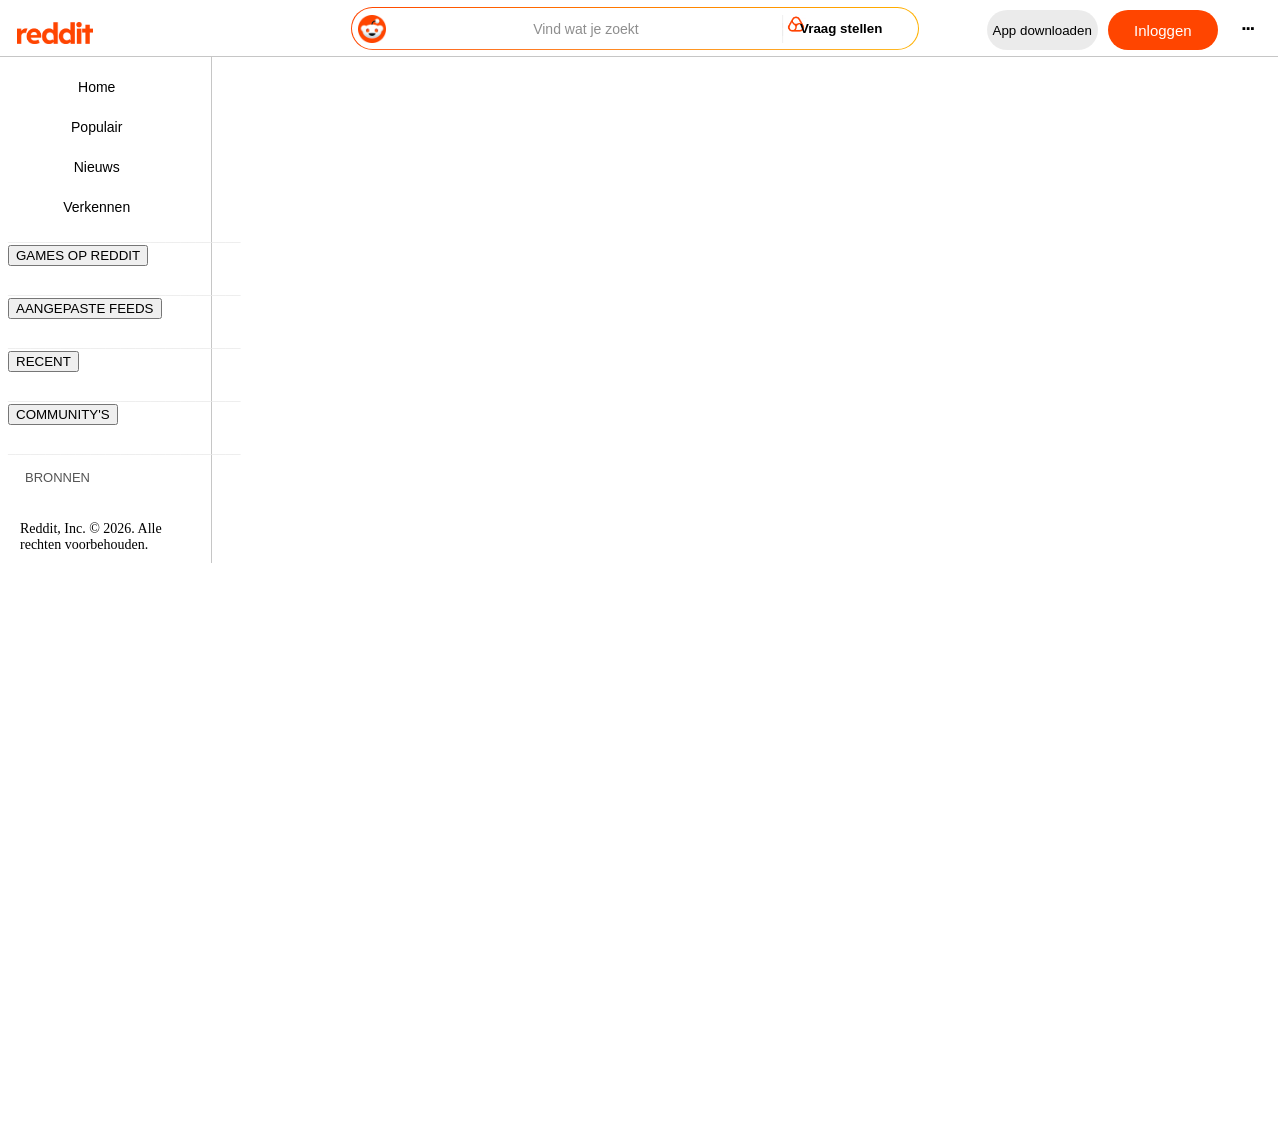
==== mijn eigen reddit.html @ 3aedbc68 "i changed the left bar" ====
<!doctype html>
<html lang="nl">
<meta name="viewport" content="width=device-width, initial-scale=1.0">

<head>
    <title>Reddit: het hart van het internet</title>
    <link rel="stylesheet" href="css/style.reddit.css">
</head>

<body>
    <header id="header">
        <div class="topnav" id="topbar">
            <a href="mijn eigen reddit.html">
                <button>
                    <img id="reddit-logo" src="images/Reddittekst.png" alt="Reddit">
                    <link rel="stylesheet" href="mijn eigen reddit.html">
                </button>
            </a>
            <div id="searchbar">
                <img src="images/reddit-icon.png" id="searchicon">
                <input type="text" placeholder="Vind wat je zoekt" id="searchbarinput">
                <span class="separator" id="separator1">|<br>|<br>|</span>
                <button type="button" id="askBtn">
                    Vraag stellen
                </button>
            </div>
            <div id="rightbuttons">
                <button type="button" id="downloadapp">App downloaden</button>
                <button type="button" id="loginBtn">Inloggen</button>
                <button type="button" id="threepoints">...</button>
            </div>
        </div>
    </header>
    <div id="leftbar">
        <button type="button" id="homebtn">Home</button>
        <button type="button" id="popularBtn">Populair</button>
        <button type="button" id="NewsBtn">Nieuws</button>
        <button type="button" id="exploreBtn">Verkennen</button>
        <span class="separator" id="separator2">_______________________________</span>
        <button id="gamesonreddit">GAMES OP REDDIT</button>
        <p id="p1" class="hideP1">boe</p>
        <span class="separator" id="separator2">_______________________________</span>
        <button id="customfeeds">AANGEPASTE FEEDS</button>
        <p id="p2" class="hideP2">boe</p>
        <span class="separator" id="separator2">_______________________________</span>
        <button id="recent">RECENT</button>
        <p id="p3" class="hideP3">boe</p>
        <span class="separator" id="separator2">_______________________________</span>
        <button id="communitys">COMMUNITY'S</button>
        <p id="p4" class="hideP4">boe</p>
        <span class="separator" id="separator2">_______________________________</span>
        <button id="sources">BRONNEN</button>
        <p id="p5" class="hideP5">
            <button type="button" id="aboutBtn">Over Reddit</button>
            <button type="button" id="advertizebtn">Adverteren</button>
            <button type="button" id="developmentbtn">ontwikkelaarsplatform</button>
            <button type="button" id="redditprobtn">Reddit Pro<p id="Beta">BETA</p></button>
            <button type="button" id="helpbtn">Hulp</button>
            <button type="button" id="blogbtn">Blog</button>
            <button type="button" id="careersbtn">Vacatures</button>
            <button type="button" id="pressbtn">Pers</button>
            <span class="separator" id="separator2">_______________________________</span>
            <button type="button" id="bestofredditbtn1">Het beste van Reddit</button>
            <button type="button" id="bestofredditbtn2">Het beste van Reddit in het portugees</button>
            <button type="button" id="bestofredditbtn3">Het beste van Reddit in het duits</button>
            <span class="separator" id="separator2">_______________________________</span>
            <button type="button" id="rulesbtn">Regels van Reddit</button>
            <button type="button" id="privacypolicybtn">privacybeleid</button>
            <button type="button" id="termsbtn">Gebruikersovereenkomst</button>
            <button type="button" id="accessibilitybtn">Toegankelijkheid</button>
        </p>
        
    </div>
    <div id="copyrightbox">
        <a id="copyrighttxt" href="reddit homepage.html">Reddit, Inc. &copy; 2026. Alle rechten voorbehouden.</a>
    </div>
    <script src="javascript/javascript.js"></script>
</body>

</html>
---- css/style.reddit.css ----
body {
    background-color: rgb(255, 255, 255);
    display: flex;
    flex-wrap: wrap;
    flex-direction: column;
    width: 99%;
}

/* top navigation bar */
#header {
    padding-bottom: 4px;
    width: 101%;
    margin-left: -10px;
    border-bottom: 1px solid #C6C6C6;
}

#topbar {
    display: flex;
    flex-direction: row;
    justify-content: center;
    align-items: center;
    position: relative;
    height: 44px;
    width: 100%;
}

#searchbar {
    display: flex;
    flex-direction: row;
    ;
    position: absolute;
    padding-left: 6px;
    padding-top: 1px;
    margin-top: -4px;
    border: 1px solid transparent;
    border-radius: 50px;
    text-align: center;
    align-items: center;
    width: 560px;
    height: 40px;
    margin-left: -0.5%;
    background-image:
        linear-gradient(to right, white, white),
        linear-gradient(to right, #FF4500, #ffb300);
    background-repeat: no-repeat, no-repeat;
    background-position: 0 0, -1px -1px;
    background-size: 100% 98%, 102% 102%;
    background-origin: border-box;
    background-clip: padding-box, border-box;
    outline: none;
}

#searchbar:hover {
    background-image:
        linear-gradient(to right, rgb(248, 248, 248), rgb(248, 248, 248)),
        linear-gradient(to right, #FF4500, #ffb300);
    background-repeat: no-repeat, no-repeat;
    background-position: 0 0, -1px -1px;
    background-size: 100% 98%, 102% 102%;
    background-origin: border-box;
    background-clip: padding-box, border-box;
}

#searchbarinput {
    border: none;
    background: transparent;
    padding: 5px 10px;
    font-size: 14px;
    width: 375.5px;
    text-align: center;
    cursor: text;
    color: #8e8e8e;

}

#searchbarinput:focus {
    outline: none;
    text-align: left;
}

#searchbarinput::placeholder {
    padding-left: 5px;
    color: #8e8e8e;
}

#askBtn {
    display: flex;
    flex-direction: row;
    margin-left: 2px;
    padding: 6px 12px;
    border: none;
    width: 110px;
    height: 30px;
    border-radius: 999px;
    background-color: rgba(0, 0, 0, 0.08);
    color: #000;
    font-weight: 600;
    align-items: center;
    justify-content: center;
    justify-items: center;
    cursor: pointer;
    background-color: transparent;
    background-repeat: no-repeat;
    background-position: start;
    background-size: 20px auto;
    background-image: url('../images/askquestionbutton1.png');
}

#askBtn:hover {
    background-color: rgba(0, 0, 0, 0.08);
    background-image: url('../images/askquestionbutton3.png');
    background-size: 19px auto;
}

#rightbuttons {
    display: flex;
    flex-direction: row;
    position: absolute;
    right: 0;
    gap: 10px;
    margin-right: 10px;
}

#downloadapp {
    display: flex;
    flex-direction: row;
    border: none;
    align-items: center;
    border-radius: 999px;
    background-color: rgba(0, 0, 0, 0.08);
}

#downloadapp:hover {
    background-color: rgba(0, 0, 0, 0.16);
}

#loginBtn {
    display: flex;
    flex-direction: row;
    padding: 6px 12px;
    border: none;
    width: 110px;
    height: 40px;
    border-radius: 999px;
    background-color: #FF4500;
    color: #ffffff;
    font-size: 15px;
    font-weight: 500;
    justify-self: end;
    align-items: center;
    justify-content: center;
    justify-items: center;
    cursor: pointer;
}

#loginBtn:hover {
    background-color: #db3a00;
}

#threepoints {
    display: flex;
    flex-direction: row;
    padding: 6px 12px;
    border: none;
    width: 40px;
    height: 40px;
    border-radius: 999px;
    color: #000000;
    font-size: 15px;
    font-weight: 1000;
    justify-self: end;
    align-items: top;
    justify-content: center;
    justify-items: center;
    cursor: pointer;
    background-color: transparent;
}

#threepoints:hover {
    background-color: rgba(0, 0, 0, 0.16);
}

/* left sidebar */
#leftbar {
    border-right: 1px solid #C6C6C6;
    width: 14%;
    height: 100%;
    left: 0;
    padding-right: 2%;
}

#homebtn {
    display: flex;
    flex-direction: row;
    padding: 6px 12px;
    border: none;
    margin-top: 10px;
    width: 100%;
    height: 40px;
    border-radius: 9px;
    background-color: transparent;
    color: #000000;
    font-size: 14px;
    font-weight: 400;
    justify-self: end;
    align-items: center;
    justify-content: center;
    justify-items: center;
    cursor: pointer;
}

#homebtn:hover {
    background-color: rgba(0, 0, 0, 0.08);
}

#popularBtn {
    display: flex;
    flex-direction: row;
    padding: 6px 12px;
    border: none;
    width: 100%;
    height: 40px;
    border-radius: 9px;
    background-color: transparent;
    color: #000000;
    font-size: 14px;
    font-weight: 400;
    justify-self: end;
    align-items: center;
    justify-content: center;
    justify-items: center;
    cursor: pointer;
}

#popularBtn:hover {
    background-color: rgba(0, 0, 0, 0.08);
}

#NewsBtn {
    display: flex;
    flex-direction: row;
    padding: 6px 12px;
    border: none;
    width: 100%;
    height: 40px;
    border-radius: 9px;
    background-color: transparent;
    color: #000000;
    font-size: 14px;
    font-weight: 400;
    justify-self: end;
    align-items: center;
    justify-content: center;
    justify-items: center;
    cursor: pointer;
}

#NewsBtn:hover {
    background-color: rgba(0, 0, 0, 0.08);
}

#exploreBtn {
    display: flex;
    flex-direction: row;
    padding: 6px 12px;
    border: none;
    width: 100%;
    height: 40px;
    border-radius: 9px;
    background-color: transparent;
    color: #000000;
    font-size: 14px;
    font-weight: 400;
    justify-self: end;
    align-items: center;
    justify-content: center;
    justify-items: center;
    cursor: pointer;
}

#exploreBtn:hover {
    background-color: rgba(0, 0, 0, 0.08);
}

#sources {
    display: flex;
    flex-direction: row;
    padding: 6px 12px;
    margin-left: 5px;
    border: none;
    width: 100%;
    height: 40px;
    border-radius: 9px;
    background-color: transparent;
    color: #555555;
    font-size: 13px;
    font-weight: 200;
    justify-self: end;
    align-items: center;
    cursor: pointer;
}

#sources:hover {
    background-color: rgba(0, 0, 0, 0.08);
}

#p1 {
    margin-top: 0px;
    font-size: 14px;
    line-height: 1.5;
    color: #8e8e8e;
}

.hideP1 {
    visibility: hidden;
    height: 0;
}

#p2 {
    margin-top: 0px;
    font-size: 14px;
    line-height: 1.5;
    color: #8e8e8e;
}

.hideP2 {
    visibility: hidden;
    height: 0;
}

#p3 {
    margin-top: 0px;
    font-size: 14px;
    line-height: 1.5;
    color: #8e8e8e;
}

.hideP3 {
    visibility: hidden;
    height: 0;
}

#p4 {
    margin-top: 0px;
    font-size: 14px;
    line-height: 1.5;
    color: #8e8e8e;
}

.hideP4 {
    visibility: hidden;
    height: 0;
}

#p5 {
    margin-top: 0px;
    font-size: 14px;
    line-height: 1.5;
    color: #8e8e8e;
}

.hideP5 {
    visibility: hidden;
    height: 0;
}

#aboutBtn {
    display: flex;
    flex-direction: row;
    padding: 6px 12px;
    border: none;
    width: 100%;
    height: 40px;
    border-radius: 9px;
    background-color: transparent;
    color: #000000;
    font-size: 14px;
    font-weight: 400;
    justify-self: end;
    align-items: center;
    justify-content: center;
    justify-items: center;
    cursor: pointer;
}

#aboutBtn:hover {
    background-color: rgba(0, 0, 0, 0.08);
}

#advertizebtn {
    display: flex;
    flex-direction: row;
    padding: 6px 12px;
    border: none;
    width: 100%;
    height: 40px;
    border-radius: 9px;
    background-color: transparent;
    color: #000000;
    font-size: 14px;
    font-weight: 400;
    justify-self: end;
    align-items: center;
    justify-content: center;
    justify-items: center;
    cursor: pointer;
}

#advertizebtn:hover {
    background-color: rgba(0, 0, 0, 0.08);
}

#developmentbtn {
    display: flex;
    flex-direction: row;
    padding: 6px 12px;
    border: none;
    width: 100%;
    height: 40px;
    border-radius: 9px;
    background-color: transparent;
    color: #000000;
    font-size: 14px;
    font-weight: 400;
    justify-self: end;
    align-items: center;
    justify-content: center;
    justify-items: center;
    cursor: pointer;
}

#developmentbtn:hover {
    background-color: rgba(0, 0, 0, 0.08);
}

#redditprobtn {
    display: flex;
    flex-direction: row;
    padding: 6px 12px;
    margin-right: 7px;
    border: none;
    width: 100%;
    height: 40px;
    border-radius: 9px;
    background-color: transparent;
    font-size: 14px;
    font-weight: 400;
    justify-self: end;
    align-items: center;
    justify-content: center;
    justify-items: center;
    cursor: pointer;
}

#redditprobtn:hover {
    background-color: rgba(0, 0, 0, 0.08);
}

#helpbtn {
    display: flex;
    flex-direction: row;
    padding: 6px 12px;
    border: none;
    width: 100%;
    height: 40px;
    border-radius: 9px;
    background-color: transparent;
    color: #000000;
    font-size: 14px;
    font-weight: 400;
    justify-self: end;
    align-items: center;
    justify-content: center;
    justify-items: center;
    cursor: pointer;
}

#helpbtn:hover {
    background-color: rgba(0, 0, 0, 0.08);
}

#blogbtn {
    display: flex;
    flex-direction: row;
    padding: 6px 12px;
    border: none;
    width: 100%;
    height: 40px;
    border-radius: 9px;
    background-color: transparent;
    color: #000000;
    font-size: 14px;
    font-weight: 400;
    justify-self: end;
    align-items: center;
    justify-content: center;
    justify-items: center;
    cursor: pointer;
}

#blogbtn:hover {
    background-color: rgba(0, 0, 0, 0.08);
}

#careersbtn {
    display: flex;
    flex-direction: row;
    padding: 6px 12px;
    border: none;
    width: 100%;
    height: 40px;
    border-radius: 9px;
    background-color: transparent;
    color: #000000;
    font-size: 14px;
    font-weight: 400;
    justify-self: end;
    align-items: center;
    justify-content: center;
    justify-items: center;
    cursor: pointer;
}

#careersbtn:hover {
    background-color: rgba(0, 0, 0, 0.08);
}

#pressbtn {
    display: flex;
    flex-direction: row;
    padding: 6px 12px;
    border: none;
    width: 100%;
    height: 40px;
    border-radius: 9px;
    background-color: transparent;
    color: #000000;
    font-size: 14px;
    font-weight: 400;
    justify-self: end;
    align-items: center;
    justify-content: center;
    justify-items: center;
    cursor: pointer;
}

#pressbtn:hover {
    background-color: rgba(0, 0, 0, 0.08);
}

#bestofredditbtn1 {
    display: flex;
    flex-direction: row;
    padding: 6px 12px;
    border: none;
    width: 100%;
    height: 40px;
    border-radius: 9px;
    background-color: transparent;
    color: #000000;
    font-size: 14px;
    font-weight: 400;
    justify-self: end;
    align-items: center;
    justify-content: center;
    justify-items: center;
    cursor: pointer;
}

#bestofredditbtn1:hover {
    background-color: rgba(0, 0, 0, 0.08);
}

#bestofredditbtn2 {
    display: flex;
    flex-direction: row;
    padding: 6px 12px;
    border: none;
    width: 100%;
    height: 40px;
    border-radius: 9px;
    background-color: transparent;
    color: #000000;
    font-size: 14px;
    font-weight: 400;
    justify-self: end;
    align-items: center;
    justify-content: center;
    justify-items: center;
    cursor: pointer;
}

#bestofredditbtn2:hover {
    background-color: rgba(0, 0, 0, 0.08);
}

#bestofredditbtn3 {
    display: flex;
    flex-direction: row;
    padding: 6px 12px;
    border: none;
    width: 100%;
    height: 40px;
    border-radius: 9px;
    background-color: transparent;
    color: #000000;
    font-size: 14px;
    font-weight: 400;
    justify-self: end;
    align-items: center;
    justify-content: center;
    justify-items: center;
    cursor: pointer;
}

#bestofredditbtn3:hover {
    background-color: rgba(0, 0, 0, 0.08);
}

#rulesbtn {
    display: flex;
    flex-direction: row;
    padding: 6px 12px;
    border: none;
    width: 100%;
    height: 40px;
    border-radius: 9px;
    background-color: transparent;
    color: #000000;
    font-size: 14px;
    font-weight: 400;
    justify-self: end;
    align-items: center;
    justify-content: center;
    justify-items: center;
    cursor: pointer;
}

#rulesbtn:hover {
    background-color: rgba(0, 0, 0, 0.08);
}

#privacypolicybtn {
    display: flex;
    flex-direction: row;
    padding: 6px 12px;
    border: none;
    width: 100%;
    height: 40px;
    border-radius: 9px;
    background-color: transparent;
    color: #000000;
    font-size: 14px;
    font-weight: 400;
    justify-self: end;
    align-items: center;
    justify-content: center;
    justify-items: center;
    cursor: pointer;
}

#privacypolicybtn:hover {
    background-color: rgba(0, 0, 0, 0, 0.08);
}

#termsbtn {
    display: flex;
    flex-direction: row;
    padding: 6px 12px;
    border: none;
    width: 100%;
    height: 40px;
    border-radius: 9px;
    background-color: transparent;
    color: #000000;
    font-size: 14px;
    font-weight: 400;
    justify-self: end;
    align-items: center;
    justify-content: center;
    justify-items: center;
    cursor: pointer;
}

#termsbtn:hover {
    background-color: rgba(0, 0, 0, 0.08);
}

#accessibilitybtn {
    display: flex;
    flex-direction: row;
    padding: 6px 12px;
    border: none;
    width: 100%;
    height: 40px;
    border-radius: 9px;
    background-color: transparent;
    color: #000000;
    font-size: 14px;
    font-weight: 400;
    justify-self: end;
    align-items: center;
    justify-content: center;
    justify-items: center;
    cursor: pointer;
}

#accessibilitybtn:hover {
    background-color: rgba(0, 0, 0, 0.08);
}

/* copyright box */
#copyrightbox {
    display: flex;
    flex-direction: row;
    justify-content: center;
    align-items: center;
    width: 14%;
    left: 0;
    padding-right: 2%;
    border-right: 1px solid #C6C6C6;
}

#copyrighttxt {
    display: flex;
    flex-direction: row;
    padding: 6px 12px;
    border: none;
    width: 100%;
    height: 40px;
    border-radius: 9px;
    background-color: transparent;
    color: #000000;
    font-size: 14px;
    font-weight: 400;
    justify-self: end;
    align-items: center;
    justify-content: center;
    justify-items: center;
    cursor: pointer;
    text-decoration: none;
}

#copyrighttxt:hover {
    text-decoration: underline;
}

/* extra */

#separator1 {
    font-size: 15px;
    line-height: 0.5;
    margin-bottom: 0px;
    font-weight: 100;
    color: #e9e9e9;
}

#separator2 {
    font-size: 15px;
    line-height: 0.5;
    margin-bottom: 0px;
    font-weight: 100;
    color: #e9e9e9;
}

#beta {
    color: #FF4500;
}

/* images */

#searchicon {
    height: 28px;
}

#reddit-logo {
    position: absolute;
    left: 19px;
    margin-top: -13px;
    width: 76px;
    font-weight: bold;
    color: rgb(0, 0, 0);
    cursor: pointer;
}

#wierdpng {
    height: 17px;
    margin-right: 5px;
    margin-left: -10px;
}
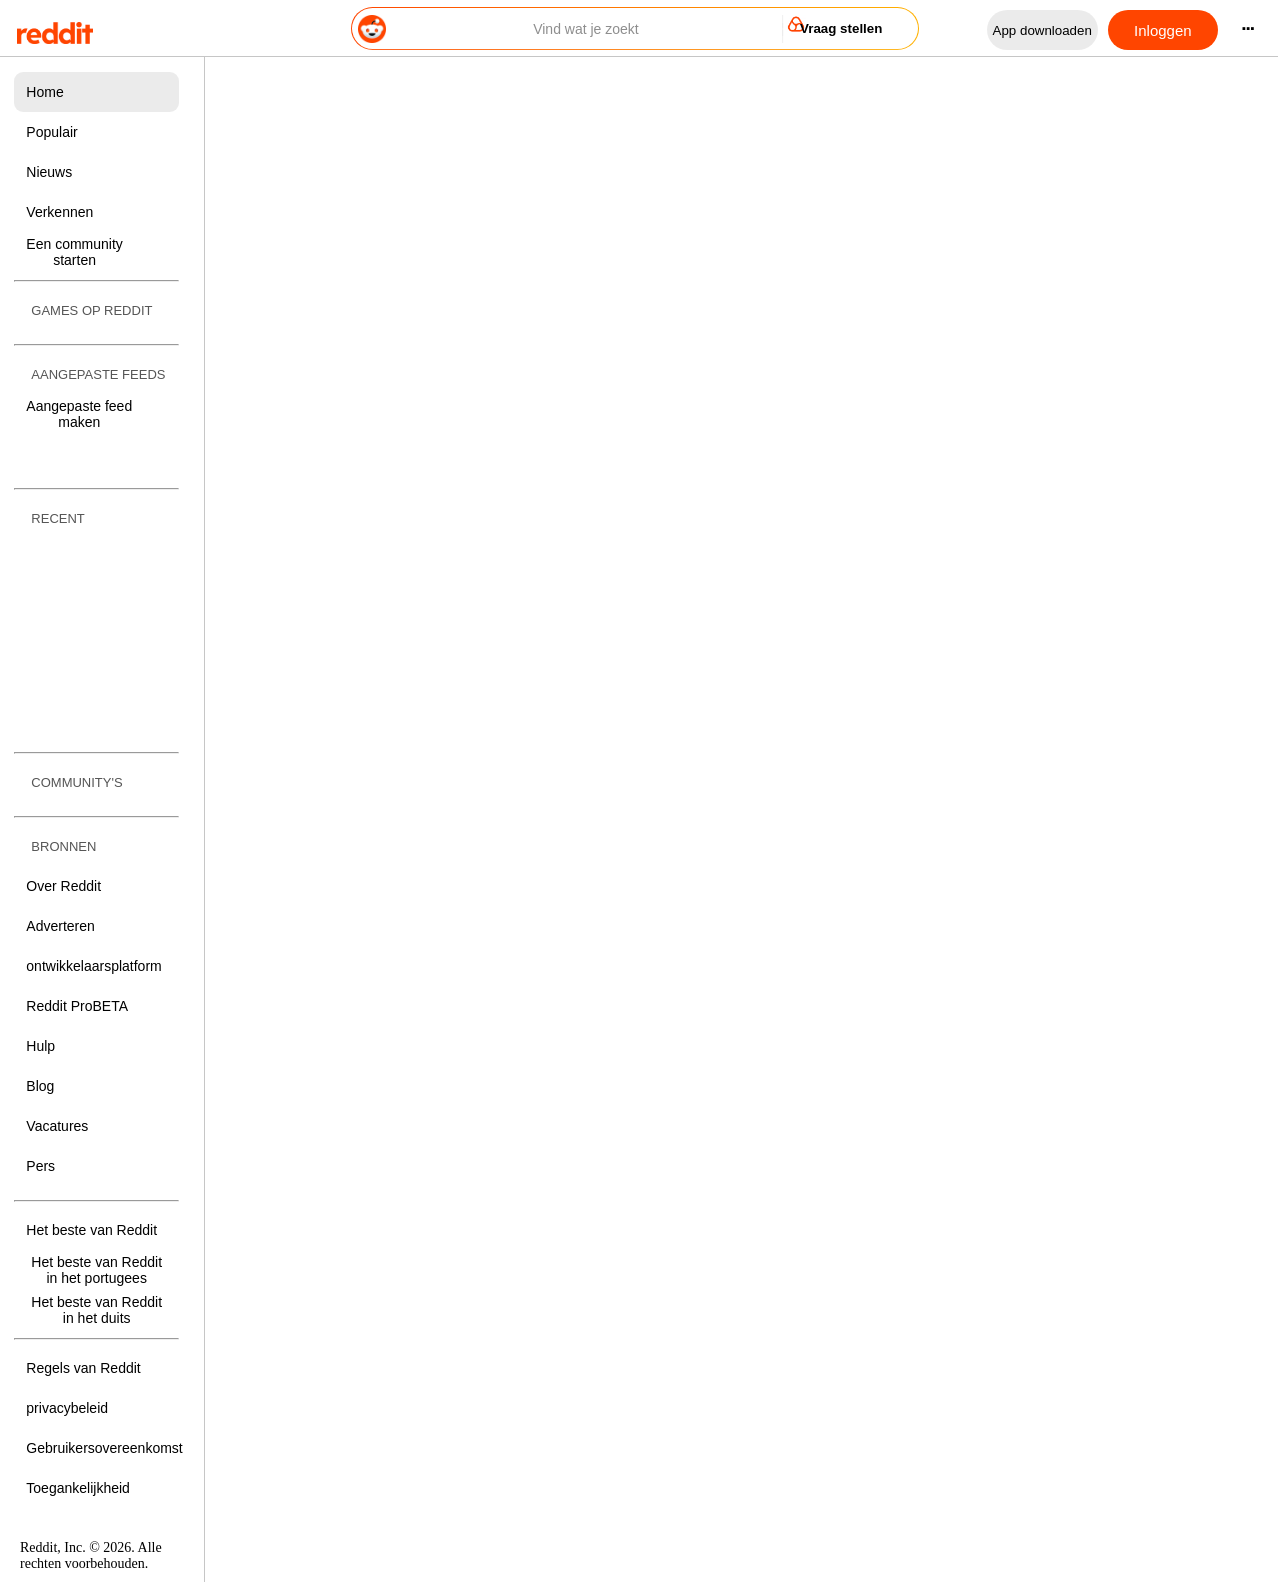
==== commit 26f0c956: "de css heel erg vereenvoudigd" ====
--- a/mijn eigen reddit.html
+++ b/mijn eigen reddit.html
@@ -11,7 +11,7 @@
     <header id="header">
         <div class="topnav" id="topbar">
             <a href="mijn eigen reddit.html">
-                <button>
+                <button type="button">
                     <img id="reddit-logo" src="images/Reddittekst.png" alt="Reddit">
                     <link rel="stylesheet" href="mijn eigen reddit.html">
                 </button>
@@ -20,9 +20,7 @@
                 <img src="images/reddit-icon.png" id="searchicon">
                 <input type="text" placeholder="Vind wat je zoekt" id="searchbarinput">
                 <span class="separator" id="separator1">|<br>|<br>|</span>
-                <button type="button" id="askBtn">
-                    Vraag stellen
-                </button>
+                <button type="button" id="askBtn">Vraag stellen</button>
             </div>
             <div id="rightbuttons">
                 <button type="button" id="downloadapp">App downloaden</button>
@@ -32,42 +30,56 @@
         </div>
     </header>
     <div id="leftbar">
-        <button type="button" id="homebtn">Home</button>
-        <button type="button" id="popularBtn">Populair</button>
-        <button type="button" id="NewsBtn">Nieuws</button>
-        <button type="button" id="exploreBtn">Verkennen</button>
-        <span class="separator" id="separator2">_______________________________</span>
-        <button id="gamesonreddit">GAMES OP REDDIT</button>
-        <p id="p1" class="hideP1">boe</p>
-        <span class="separator" id="separator2">_______________________________</span>
-        <button id="customfeeds">AANGEPASTE FEEDS</button>
-        <p id="p2" class="hideP2">boe</p>
-        <span class="separator" id="separator2">_______________________________</span>
-        <button id="recent">RECENT</button>
-        <p id="p3" class="hideP3">boe</p>
-        <span class="separator" id="separator2">_______________________________</span>
-        <button id="communitys">COMMUNITY'S</button>
-        <p id="p4" class="hideP4">boe</p>
-        <span class="separator" id="separator2">_______________________________</span>
-        <button id="sources">BRONNEN</button>
+        <button class="button" id="homebtn">Home</button>
+        <button class="button" id="popularBtn">Populair</button>
+        <button class="button" id="NewsBtn">Nieuws</button>
+        <button class="button" id="exploreBtn">Verkennen</button>
+        <button class="button" id="">Een community<br>starten</button>
+        <hr class="Solid" style="color: #ffffff85;">
+        <button class="button" id="gamesonreddit">GAMES OP REDDIT</button>
+        <p id="p1" class="hideP1">
+
+        </p>
+        <hr class="Solid" style="color: #ffffff85;">
+        <button class="button" id="customfeeds">AANGEPASTE FEEDS</button>
+        <p id="p2" class="hideP2">
+            <button class="button" id="makecustomfeeds">Aangepaste feed<br>maken</button>
+            <button class="button" id=""></button>
+        </p>
+        <hr class="Solid" style="color: #ffffff85;">
+        <button class="button" id="recent">RECENT</button>
+        <p id="p3" class="hideP3">
+            <button class="button" id=""></button>
+            <button class="button" id=""></button>
+            <button class="button" id=""></button>
+            <button class="button" id=""></button>
+            <button class="button" id=""></button>
+        </p>
+        <hr class="Solid" style="color: #ffffff85;">
+        <button class="button" id="communitys">COMMUNITY'S</button>
+        <p id="p4" class="hideP4">
+
+        </p>
+        <hr class="Solid" style="color: #ffffff85;">
+        <button class="button" id="sources">BRONNEN</button>
         <p id="p5" class="hideP5">
-            <button type="button" id="aboutBtn">Over Reddit</button>
-            <button type="button" id="advertizebtn">Adverteren</button>
-            <button type="button" id="developmentbtn">ontwikkelaarsplatform</button>
-            <button type="button" id="redditprobtn">Reddit Pro<p id="Beta">BETA</p></button>
-            <button type="button" id="helpbtn">Hulp</button>
-            <button type="button" id="blogbtn">Blog</button>
-            <button type="button" id="careersbtn">Vacatures</button>
-            <button type="button" id="pressbtn">Pers</button>
-            <span class="separator" id="separator2">_______________________________</span>
-            <button type="button" id="bestofredditbtn1">Het beste van Reddit</button>
-            <button type="button" id="bestofredditbtn2">Het beste van Reddit in het portugees</button>
-            <button type="button" id="bestofredditbtn3">Het beste van Reddit in het duits</button>
-            <span class="separator" id="separator2">_______________________________</span>
-            <button type="button" id="rulesbtn">Regels van Reddit</button>
-            <button type="button" id="privacypolicybtn">privacybeleid</button>
-            <button type="button" id="termsbtn">Gebruikersovereenkomst</button>
-            <button type="button" id="accessibilitybtn">Toegankelijkheid</button>
+            <button class="button" id="aboutBtn">Over Reddit</button>
+            <button class="button" id="advertizebtn">Adverteren</button>
+            <button class="button" id="developmentbtn">ontwikkelaarsplatform</button>
+            <button class="button" id="redditprobtn">Reddit Pro<p id="Beta">BETA</p></button>
+            <button class="button" id="helpbtn">Hulp</button>
+            <button class="button" id="blogbtn">Blog</button>
+            <button class="button" id="careersbtn">Vacatures</button>
+            <button class="button" id="pressbtn">Pers</button>
+            <hr class="Solid" style="color: #ffffff85;">
+            <button class="button" id="bestofredditbtn1">Het beste van Reddit</button>
+            <button class="button" id="bestofredditbtn2">Het beste van Reddit in het portugees</button>
+            <button class="button" id="bestofredditbtn3">Het beste van Reddit in het duits</button>
+            <hr class="Solid" style="color: #ffffff85;">
+            <button class="button" id="rulesbtn">Regels van Reddit</button>
+            <button class="button" id="privacypolicybtn">privacybeleid</button>
+            <button class="button" id="termsbtn">Gebruikersovereenkomst</button>
+            <button class="button" id="accessibilitybtn">Toegankelijkheid</button>
         </p>
         
     </div>
--- a/css/style.reddit.css
+++ b/css/style.reddit.css
@@ -183,7 +183,8 @@
 /* left sidebar */
 #leftbar {
     border-right: 1px solid #C6C6C6;
-    width: 14%;
+    width: 13%;
+    padding-left: 0.5%;
     height: 100%;
     left: 0;
     padding-right: 2%;
@@ -194,7 +195,7 @@
     flex-direction: row;
     padding: 6px 12px;
     border: none;
-    margin-top: 10px;
+    margin-top: 15px;
     width: 100%;
     height: 40px;
     border-radius: 9px;
@@ -204,16 +205,11 @@
     font-weight: 400;
     justify-self: end;
     align-items: center;
-    justify-content: center;
-    justify-items: center;
-    cursor: pointer;
-}
-
-#homebtn:hover {
-    background-color: rgba(0, 0, 0, 0.08);
-}
-
-#popularBtn {
+    cursor: pointer;
+    background-color: rgba(0, 0, 0, 0.08);
+}
+
+.button {
     display: flex;
     flex-direction: row;
     padding: 6px 12px;
@@ -224,65 +220,60 @@
     background-color: transparent;
     color: #000000;
     font-size: 14px;
-    font-weight: 400;
-    justify-self: end;
-    align-items: center;
-    justify-content: center;
-    justify-items: center;
-    cursor: pointer;
-}
-
-#popularBtn:hover {
-    background-color: rgba(0, 0, 0, 0.08);
-}
-
-#NewsBtn {
-    display: flex;
-    flex-direction: row;
-    padding: 6px 12px;
-    border: none;
-    width: 100%;
-    height: 40px;
-    border-radius: 9px;
-    background-color: transparent;
-    color: #000000;
-    font-size: 14px;
-    font-weight: 400;
-    justify-self: end;
-    align-items: center;
-    justify-content: center;
-    justify-items: center;
-    cursor: pointer;
-}
-
-#NewsBtn:hover {
-    background-color: rgba(0, 0, 0, 0.08);
-}
-
-#exploreBtn {
-    display: flex;
-    flex-direction: row;
-    padding: 6px 12px;
-    border: none;
-    width: 100%;
-    height: 40px;
-    border-radius: 9px;
-    background-color: transparent;
-    color: #000000;
-    font-size: 14px;
-    font-weight: 400;
-    justify-self: end;
-    align-items: center;
-    justify-content: center;
-    justify-items: center;
-    cursor: pointer;
-}
-
+    font-weight: 250;
+    justify-self: end;
+    align-items: center;
+    justify-items: left;
+    cursor: pointer;
+}
+.button:hover {
+    background-color: rgba(0, 0, 0, 0.08); 
+}
 #exploreBtn:hover {
     background-color: rgba(0, 0, 0, 0.08);
 }
 
-#sources {
+#p1 {
+    margin-top: 0px;
+    font-size: 14px;
+    line-height: 1.5;
+    color: #8e8e8e;
+}
+
+#p2 {
+    margin-top: 0px;
+    font-size: 14px;
+    line-height: 1.5;
+    color: #8e8e8e;
+}
+
+#p3 {
+    margin-top: 0px;
+    font-size: 14px;
+    line-height: 1.5;
+    color: #8e8e8e;
+}
+
+#p4 {
+    margin-top: 0px;
+    font-size: 14px;
+    line-height: 1.5;
+    color: #8e8e8e;
+}
+
+#p5 {
+    margin-top: 0px;
+    font-size: 14px;
+    line-height: 1.5;
+    color: #8e8e8e;
+}
+
+.hide {
+    visibility: hidden;
+    height: 0;
+}
+
+#gamesonreddit {
     display: flex;
     flex-direction: row;
     padding: 6px 12px;
@@ -300,412 +291,93 @@
     cursor: pointer;
 }
 
+#gamesonreddit:hover {
+    background-color: rgba(0, 0, 0, 0.08);
+}
+#customfeeds {
+    display: flex;
+    flex-direction: row;
+    padding: 6px 12px;
+    margin-left: 5px;
+    border: none;
+    width: 100%;
+    height: 40px;
+    border-radius: 9px;
+    background-color: transparent;
+    color: #555555;
+    font-size: 13px;
+    font-weight: 200;
+    justify-self: end;
+    align-items: center;
+    cursor: pointer;
+}
+
+#customfeeds:hover {
+    background-color: rgba(0, 0, 0, 0.08);
+}
+
+#recent {
+    display: flex;
+    flex-direction: row;
+    padding: 6px 12px;
+
+    margin-left: 5px;
+    border: none;
+    width: 100%;
+    height: 40px;
+    border-radius: 9px;
+    background-color: transparent;
+    color: #555555;
+    font-size: 13px;
+    font-weight: 200;
+    justify-self: end;
+    align-items: center;
+    cursor: pointer;
+}
+
+#recent:hover {
+    background-color: rgba(0, 0, 0, 0.08);
+}
+#communitys {
+    display: flex;
+    flex-direction: row;
+    padding: 6px 12px;
+    margin-left: 5px;
+    border: none;
+    width: 100%;
+    height: 40px;
+    border-radius: 9px;
+    background-color: transparent;
+    color: #555555;
+    font-size: 13px;
+    font-weight: 200;
+    justify-self: end;
+    align-items: center;
+    cursor: pointer;
+}
+
+#communitys:hover {
+    background-color: rgba(0, 0, 0, 0.08);
+}
+#sources {
+    display: flex;
+    flex-direction: row;
+    padding: 6px 12px;
+    margin-left: 5px;
+    border: none;
+    width: 100%;
+    height: 40px;
+    border-radius: 9px;
+    background-color: transparent;
+    color: #555555;
+    font-size: 13px;
+    font-weight: 200;
+    justify-self: end;
+    align-items: center;
+    cursor: pointer;
+}
+
 #sources:hover {
-    background-color: rgba(0, 0, 0, 0.08);
-}
-
-#p1 {
-    margin-top: 0px;
-    font-size: 14px;
-    line-height: 1.5;
-    color: #8e8e8e;
-}
-
-.hideP1 {
-    visibility: hidden;
-    height: 0;
-}
-
-#p2 {
-    margin-top: 0px;
-    font-size: 14px;
-    line-height: 1.5;
-    color: #8e8e8e;
-}
-
-.hideP2 {
-    visibility: hidden;
-    height: 0;
-}
-
-#p3 {
-    margin-top: 0px;
-    font-size: 14px;
-    line-height: 1.5;
-    color: #8e8e8e;
-}
-
-.hideP3 {
-    visibility: hidden;
-    height: 0;
-}
-
-#p4 {
-    margin-top: 0px;
-    font-size: 14px;
-    line-height: 1.5;
-    color: #8e8e8e;
-}
-
-.hideP4 {
-    visibility: hidden;
-    height: 0;
-}
-
-#p5 {
-    margin-top: 0px;
-    font-size: 14px;
-    line-height: 1.5;
-    color: #8e8e8e;
-}
-
-.hideP5 {
-    visibility: hidden;
-    height: 0;
-}
-
-#aboutBtn {
-    display: flex;
-    flex-direction: row;
-    padding: 6px 12px;
-    border: none;
-    width: 100%;
-    height: 40px;
-    border-radius: 9px;
-    background-color: transparent;
-    color: #000000;
-    font-size: 14px;
-    font-weight: 400;
-    justify-self: end;
-    align-items: center;
-    justify-content: center;
-    justify-items: center;
-    cursor: pointer;
-}
-
-#aboutBtn:hover {
-    background-color: rgba(0, 0, 0, 0.08);
-}
-
-#advertizebtn {
-    display: flex;
-    flex-direction: row;
-    padding: 6px 12px;
-    border: none;
-    width: 100%;
-    height: 40px;
-    border-radius: 9px;
-    background-color: transparent;
-    color: #000000;
-    font-size: 14px;
-    font-weight: 400;
-    justify-self: end;
-    align-items: center;
-    justify-content: center;
-    justify-items: center;
-    cursor: pointer;
-}
-
-#advertizebtn:hover {
-    background-color: rgba(0, 0, 0, 0.08);
-}
-
-#developmentbtn {
-    display: flex;
-    flex-direction: row;
-    padding: 6px 12px;
-    border: none;
-    width: 100%;
-    height: 40px;
-    border-radius: 9px;
-    background-color: transparent;
-    color: #000000;
-    font-size: 14px;
-    font-weight: 400;
-    justify-self: end;
-    align-items: center;
-    justify-content: center;
-    justify-items: center;
-    cursor: pointer;
-}
-
-#developmentbtn:hover {
-    background-color: rgba(0, 0, 0, 0.08);
-}
-
-#redditprobtn {
-    display: flex;
-    flex-direction: row;
-    padding: 6px 12px;
-    margin-right: 7px;
-    border: none;
-    width: 100%;
-    height: 40px;
-    border-radius: 9px;
-    background-color: transparent;
-    font-size: 14px;
-    font-weight: 400;
-    justify-self: end;
-    align-items: center;
-    justify-content: center;
-    justify-items: center;
-    cursor: pointer;
-}
-
-#redditprobtn:hover {
-    background-color: rgba(0, 0, 0, 0.08);
-}
-
-#helpbtn {
-    display: flex;
-    flex-direction: row;
-    padding: 6px 12px;
-    border: none;
-    width: 100%;
-    height: 40px;
-    border-radius: 9px;
-    background-color: transparent;
-    color: #000000;
-    font-size: 14px;
-    font-weight: 400;
-    justify-self: end;
-    align-items: center;
-    justify-content: center;
-    justify-items: center;
-    cursor: pointer;
-}
-
-#helpbtn:hover {
-    background-color: rgba(0, 0, 0, 0.08);
-}
-
-#blogbtn {
-    display: flex;
-    flex-direction: row;
-    padding: 6px 12px;
-    border: none;
-    width: 100%;
-    height: 40px;
-    border-radius: 9px;
-    background-color: transparent;
-    color: #000000;
-    font-size: 14px;
-    font-weight: 400;
-    justify-self: end;
-    align-items: center;
-    justify-content: center;
-    justify-items: center;
-    cursor: pointer;
-}
-
-#blogbtn:hover {
-    background-color: rgba(0, 0, 0, 0.08);
-}
-
-#careersbtn {
-    display: flex;
-    flex-direction: row;
-    padding: 6px 12px;
-    border: none;
-    width: 100%;
-    height: 40px;
-    border-radius: 9px;
-    background-color: transparent;
-    color: #000000;
-    font-size: 14px;
-    font-weight: 400;
-    justify-self: end;
-    align-items: center;
-    justify-content: center;
-    justify-items: center;
-    cursor: pointer;
-}
-
-#careersbtn:hover {
-    background-color: rgba(0, 0, 0, 0.08);
-}
-
-#pressbtn {
-    display: flex;
-    flex-direction: row;
-    padding: 6px 12px;
-    border: none;
-    width: 100%;
-    height: 40px;
-    border-radius: 9px;
-    background-color: transparent;
-    color: #000000;
-    font-size: 14px;
-    font-weight: 400;
-    justify-self: end;
-    align-items: center;
-    justify-content: center;
-    justify-items: center;
-    cursor: pointer;
-}
-
-#pressbtn:hover {
-    background-color: rgba(0, 0, 0, 0.08);
-}
-
-#bestofredditbtn1 {
-    display: flex;
-    flex-direction: row;
-    padding: 6px 12px;
-    border: none;
-    width: 100%;
-    height: 40px;
-    border-radius: 9px;
-    background-color: transparent;
-    color: #000000;
-    font-size: 14px;
-    font-weight: 400;
-    justify-self: end;
-    align-items: center;
-    justify-content: center;
-    justify-items: center;
-    cursor: pointer;
-}
-
-#bestofredditbtn1:hover {
-    background-color: rgba(0, 0, 0, 0.08);
-}
-
-#bestofredditbtn2 {
-    display: flex;
-    flex-direction: row;
-    padding: 6px 12px;
-    border: none;
-    width: 100%;
-    height: 40px;
-    border-radius: 9px;
-    background-color: transparent;
-    color: #000000;
-    font-size: 14px;
-    font-weight: 400;
-    justify-self: end;
-    align-items: center;
-    justify-content: center;
-    justify-items: center;
-    cursor: pointer;
-}
-
-#bestofredditbtn2:hover {
-    background-color: rgba(0, 0, 0, 0.08);
-}
-
-#bestofredditbtn3 {
-    display: flex;
-    flex-direction: row;
-    padding: 6px 12px;
-    border: none;
-    width: 100%;
-    height: 40px;
-    border-radius: 9px;
-    background-color: transparent;
-    color: #000000;
-    font-size: 14px;
-    font-weight: 400;
-    justify-self: end;
-    align-items: center;
-    justify-content: center;
-    justify-items: center;
-    cursor: pointer;
-}
-
-#bestofredditbtn3:hover {
-    background-color: rgba(0, 0, 0, 0.08);
-}
-
-#rulesbtn {
-    display: flex;
-    flex-direction: row;
-    padding: 6px 12px;
-    border: none;
-    width: 100%;
-    height: 40px;
-    border-radius: 9px;
-    background-color: transparent;
-    color: #000000;
-    font-size: 14px;
-    font-weight: 400;
-    justify-self: end;
-    align-items: center;
-    justify-content: center;
-    justify-items: center;
-    cursor: pointer;
-}
-
-#rulesbtn:hover {
-    background-color: rgba(0, 0, 0, 0.08);
-}
-
-#privacypolicybtn {
-    display: flex;
-    flex-direction: row;
-    padding: 6px 12px;
-    border: none;
-    width: 100%;
-    height: 40px;
-    border-radius: 9px;
-    background-color: transparent;
-    color: #000000;
-    font-size: 14px;
-    font-weight: 400;
-    justify-self: end;
-    align-items: center;
-    justify-content: center;
-    justify-items: center;
-    cursor: pointer;
-}
-
-#privacypolicybtn:hover {
-    background-color: rgba(0, 0, 0, 0, 0.08);
-}
-
-#termsbtn {
-    display: flex;
-    flex-direction: row;
-    padding: 6px 12px;
-    border: none;
-    width: 100%;
-    height: 40px;
-    border-radius: 9px;
-    background-color: transparent;
-    color: #000000;
-    font-size: 14px;
-    font-weight: 400;
-    justify-self: end;
-    align-items: center;
-    justify-content: center;
-    justify-items: center;
-    cursor: pointer;
-}
-
-#termsbtn:hover {
-    background-color: rgba(0, 0, 0, 0.08);
-}
-
-#accessibilitybtn {
-    display: flex;
-    flex-direction: row;
-    padding: 6px 12px;
-    border: none;
-    width: 100%;
-    height: 40px;
-    border-radius: 9px;
-    background-color: transparent;
-    color: #000000;
-    font-size: 14px;
-    font-weight: 400;
-    justify-self: end;
-    align-items: center;
-    justify-content: center;
-    justify-items: center;
-    cursor: pointer;
-}
-
-#accessibilitybtn:hover {
     background-color: rgba(0, 0, 0, 0.08);
 }
 
@@ -715,7 +387,8 @@
     flex-direction: row;
     justify-content: center;
     align-items: center;
-    width: 14%;
+    width: 13.5%;
+    padding-top: 0.5%;
     left: 0;
     padding-right: 2%;
     border-right: 1px solid #C6C6C6;
@@ -748,14 +421,6 @@
 /* extra */
 
 #separator1 {
-    font-size: 15px;
-    line-height: 0.5;
-    margin-bottom: 0px;
-    font-weight: 100;
-    color: #e9e9e9;
-}
-
-#separator2 {
     font-size: 15px;
     line-height: 0.5;
     margin-bottom: 0px;
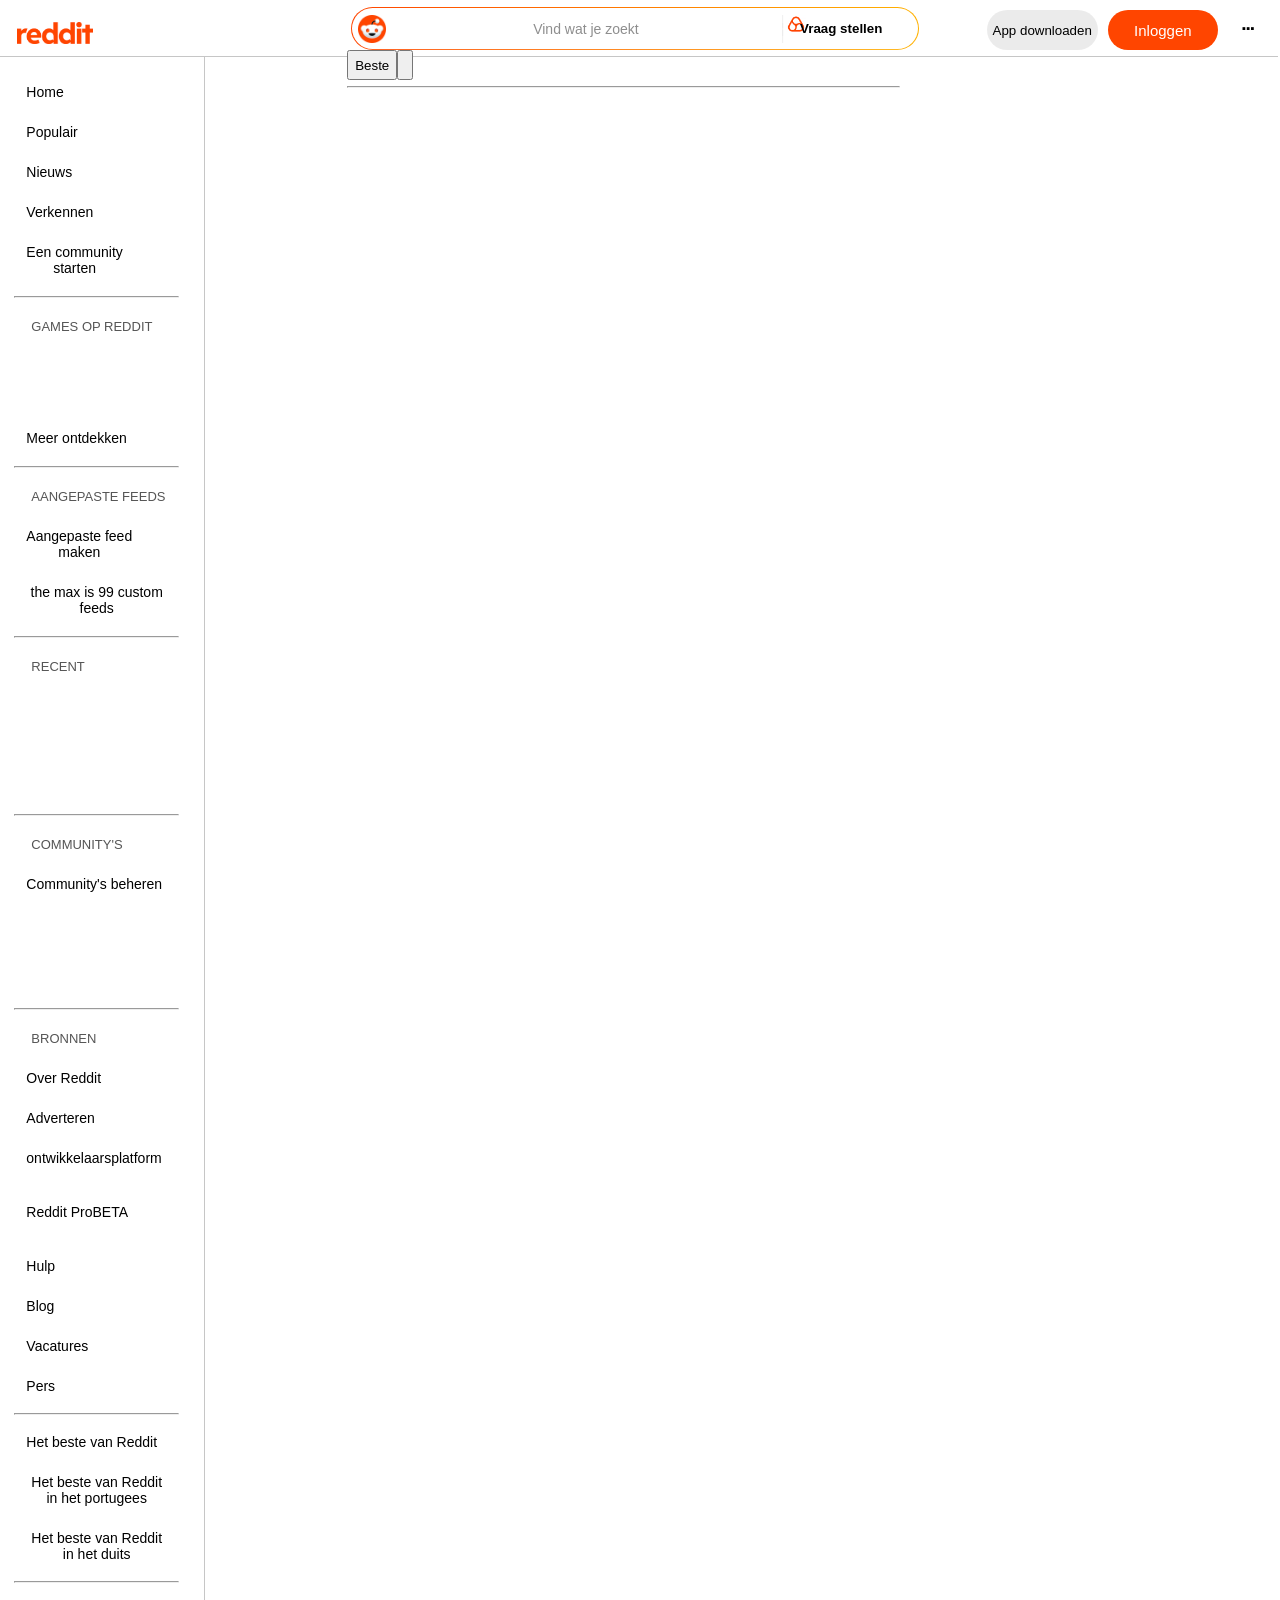
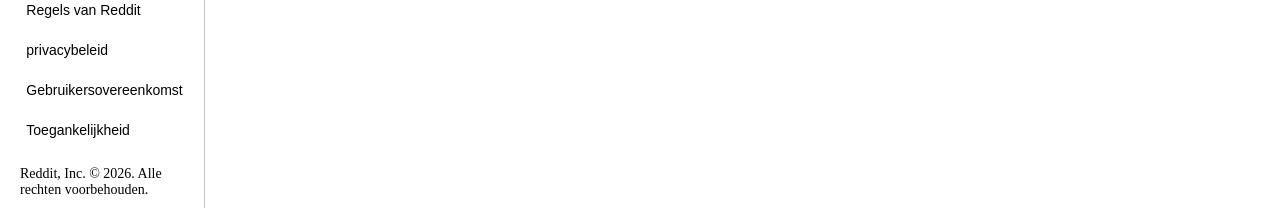
==== commit 6eda9852: "the left bar works now completely" ====
--- a/mijn eigen reddit.html
+++ b/mijn eigen reddit.html
@@ -36,33 +36,40 @@
         <button class="button" id="exploreBtn">Verkennen</button>
         <button class="button" id="">Een community<br>starten</button>
         <hr class="Solid" style="color: #ffffff85;">
-        <button class="button" id="gamesonreddit">GAMES OP REDDIT</button>
-        <p id="p1" class="hideP1">
-
-        </p>
+        <button class="toggle" id="gamesonreddit">GAMES OP REDDIT</button>
+        <div id="p1" class="hideP1">
+            <button class="button" id=""></button>
+            <button class="button" id=""></button>
+            <button class="button" id=""></button>
+            <button class="button" id="exploremore">Meer ontdekken</button>
+        </div>
         <hr class="Solid" style="color: #ffffff85;">
-        <button class="button" id="customfeeds">AANGEPASTE FEEDS</button>
-        <p id="p2" class="hideP2">
+        <button class="toggle" id="customfeeds">AANGEPASTE FEEDS</button>
+        <div id="p2" class="hideP2">
             <button class="button" id="makecustomfeeds">Aangepaste feed<br>maken</button>
-            <button class="button" id=""></button>
-        </p>
+            <button class="button" id="">the max is 99 custom feeds</button>
+        </div>
         <hr class="Solid" style="color: #ffffff85;">
-        <button class="button" id="recent">RECENT</button>
-        <p id="p3" class="hideP3">
+        <button class="toggle" id="recent">RECENT</button>
+        <div id="p3" class="hideP3">
             <button class="button" id=""></button>
             <button class="button" id=""></button>
             <button class="button" id=""></button>
             <button class="button" id=""></button>
             <button class="button" id=""></button>
-        </p>
+        </div>
         <hr class="Solid" style="color: #ffffff85;">
-        <button class="button" id="communitys">COMMUNITY'S</button>
-        <p id="p4" class="hideP4">
-
-        </p>
+        <button class="toggle" id="communitys">COMMUNITY'S</button>
+        <div id="p4">
+            <button class="button" id="managecommunitys">Community's beheren</button>
+            <button class="button" id=""></button>
+            <button class="button" id=""></button>
+            <button class="button" id=""></button>
+            <button class="button" id=""></button>
+        </div>
         <hr class="Solid" style="color: #ffffff85;">
-        <button class="button" id="sources">BRONNEN</button>
-        <p id="p5" class="hideP5">
+        <button class="toggle" id="sources">BRONNEN</button>
+        <div id="p5">
             <button class="button" id="aboutBtn">Over Reddit</button>
             <button class="button" id="advertizebtn">Adverteren</button>
             <button class="button" id="developmentbtn">ontwikkelaarsplatform</button>
@@ -71,7 +78,7 @@
             <button class="button" id="blogbtn">Blog</button>
             <button class="button" id="careersbtn">Vacatures</button>
             <button class="button" id="pressbtn">Pers</button>
-            <hr class="Solid" style="color: #ffffff85;">
+            <hr class="Solid" style="color: #ffffff85;"/>
             <button class="button" id="bestofredditbtn1">Het beste van Reddit</button>
             <button class="button" id="bestofredditbtn2">Het beste van Reddit in het portugees</button>
             <button class="button" id="bestofredditbtn3">Het beste van Reddit in het duits</button>
@@ -80,11 +87,17 @@
             <button class="button" id="privacypolicybtn">privacybeleid</button>
             <button class="button" id="termsbtn">Gebruikersovereenkomst</button>
             <button class="button" id="accessibilitybtn">Toegankelijkheid</button>
-        </p>
-        
+        </div>
     </div>
     <div id="copyrightbox">
         <a id="copyrighttxt" href="reddit homepage.html">Reddit, Inc. &copy; 2026. Alle rechten voorbehouden.</a>
+    </div>
+    <div id="fyp">
+        <p id="fypsettings"style="display: flex;">
+            <button class="button" id="best">Beste</button>
+            <button class="button" id="raster"></button>
+        </p>
+        <hr class="Solid" style="color: #ffffff85; width: 100%; margin-top: 0;">
     </div>
     <script src="javascript/javascript.js"></script>
 </body>
--- a/css/style.reddit.css
+++ b/css/style.reddit.css
@@ -208,14 +208,13 @@
     cursor: pointer;
     background-color: rgba(0, 0, 0, 0.08);
 }
-
-.button {
-    display: flex;
-    flex-direction: row;
-    padding: 6px 12px;
-    border: none;
-    width: 100%;
-    height: 40px;
+#leftbar .button {
+    display: flex;
+    flex-direction: row;
+/*    padding: 6px 12px;*/
+    border: none;
+    width: 100%;
+    padding: 12px;
     border-radius: 9px;
     background-color: transparent;
     color: #000000;
@@ -226,9 +225,10 @@
     justify-items: left;
     cursor: pointer;
 }
-.button:hover {
+div#leftbar .button:hover {
     background-color: rgba(0, 0, 0, 0.08); 
 }
+
 #exploreBtn:hover {
     background-color: rgba(0, 0, 0, 0.08);
 }
@@ -315,7 +315,9 @@
 #customfeeds:hover {
     background-color: rgba(0, 0, 0, 0.08);
 }
-
+#makecustomfeeds {
+    height: auto;
+}
 #recent {
     display: flex;
     flex-direction: row;
@@ -416,6 +418,32 @@
 
 #copyrighttxt:hover {
     text-decoration: underline;
+}
+
+/* fyp(for you page) */
+
+#fyp {
+    display: flex;
+    flex-direction: column;
+    align-items: flex-start;
+    position: absolute;
+    width: 43%;
+    margin-top: 3%;
+    margin-left: -3%;
+    align-self: center;
+}
+
+#fypsettings {
+    height: 20px;
+    margin-top: 4px;
+}
+
+#fyp #best {
+    height: 30px;
+}
+
+#fyp #raster {
+    height: 30px;
 }
 
 /* extra */
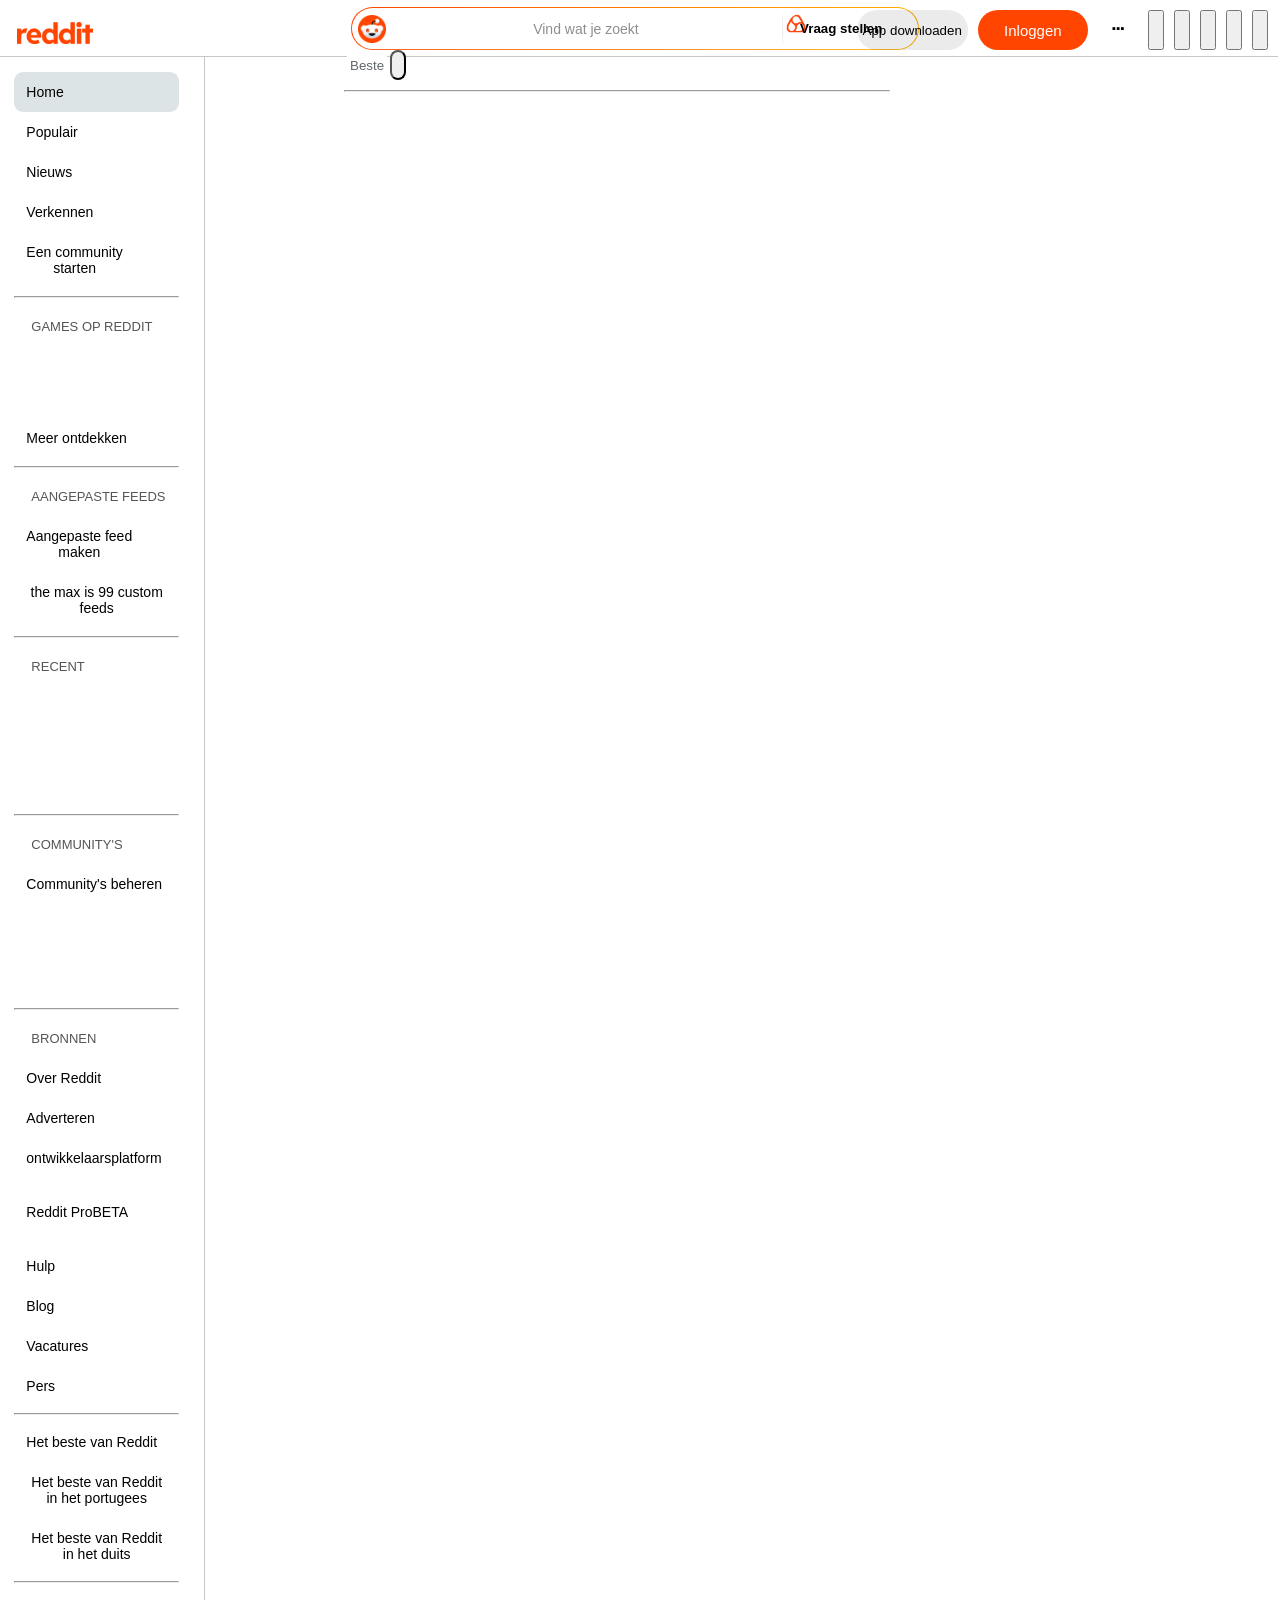
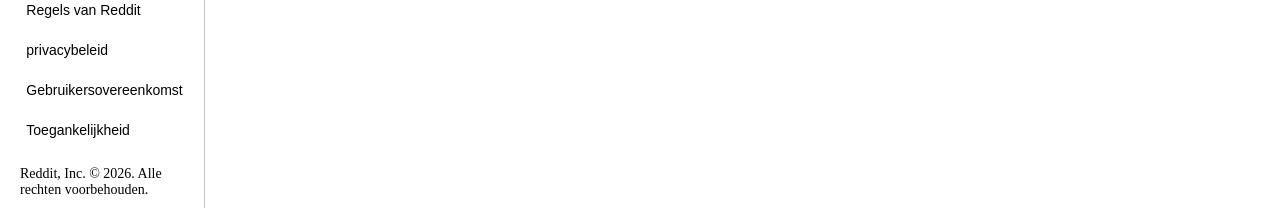
==== commit 5f38514f: "edited the pictures" ====
--- a/mijn eigen reddit.html
+++ b/mijn eigen reddit.html
@@ -26,11 +26,16 @@
                 <button type="button" id="downloadapp">App downloaden</button>
                 <button type="button" id="loginBtn">Inloggen</button>
                 <button type="button" id="threepoints">...</button>
+                <button type="button" id=""></button>
+                <button type="button" id=""></button>
+                <button type="button" id=""></button>
+                <button type="button" id="inbox"></button>
+                <button type="button" id="profile"></button>
             </div>
         </div>
     </header>
     <div id="leftbar">
-        <button class="button" id="homebtn">Home</button>
+        <button id="homebtn">Home</button>
         <button class="button" id="popularBtn">Populair</button>
         <button class="button" id="NewsBtn">Nieuws</button>
         <button class="button" id="exploreBtn">Verkennen</button>
@@ -93,11 +98,14 @@
         <a id="copyrighttxt" href="reddit homepage.html">Reddit, Inc. &copy; 2026. Alle rechten voorbehouden.</a>
     </div>
     <div id="fyp">
-        <p id="fypsettings"style="display: flex;">
+        <div id="fypsettings"style="display: flex;">
             <button class="button" id="best">Beste</button>
             <button class="button" id="raster"></button>
-        </p>
+        </div>
         <hr class="Solid" style="color: #ffffff85; width: 100%; margin-top: 0;">
+        <div>
+
+        </div>
     </div>
     <script src="javascript/javascript.js"></script>
 </body>
--- a/css/style.reddit.css
+++ b/css/style.reddit.css
@@ -108,8 +108,6 @@
 
 #askBtn:hover {
     background-color: rgba(0, 0, 0, 0.08);
-    background-image: url('../images/askquestionbutton3.png');
-    background-size: 19px auto;
 }
 
 #rightbuttons {
@@ -202,11 +200,11 @@
     background-color: transparent;
     color: #000000;
     font-size: 14px;
-    font-weight: 400;
-    justify-self: end;
-    align-items: center;
-    cursor: pointer;
-    background-color: rgba(0, 0, 0, 0.08);
+    font-weight: 250;
+    justify-self: end;
+    align-items: center;
+    cursor: pointer;
+    background-color: #DCE4E6;
 }
 #leftbar .button {
     display: flex;
@@ -427,23 +425,34 @@
     flex-direction: column;
     align-items: flex-start;
     position: absolute;
-    width: 43%;
+    width: 42.5%;
     margin-top: 3%;
-    margin-left: -3%;
+    margin-left: -4%;
     align-self: center;
 }
 
 #fypsettings {
-    height: 20px;
+    height: 40px;
     margin-top: 4px;
 }
 
 #fyp #best {
     height: 30px;
-}
-
+    background-color: #ffffff;
+    border-radius: 99px;
+    border-width: 0;
+    color: #60696E;
+
+}
+
+#fyp #best:hover {
+    background-color: #DCE4E6;
+}
 #fyp #raster {
     height: 30px;
+    border-radius: 99px;
+    border-color: none;
+    background-color: none;
 }
 
 /* extra */
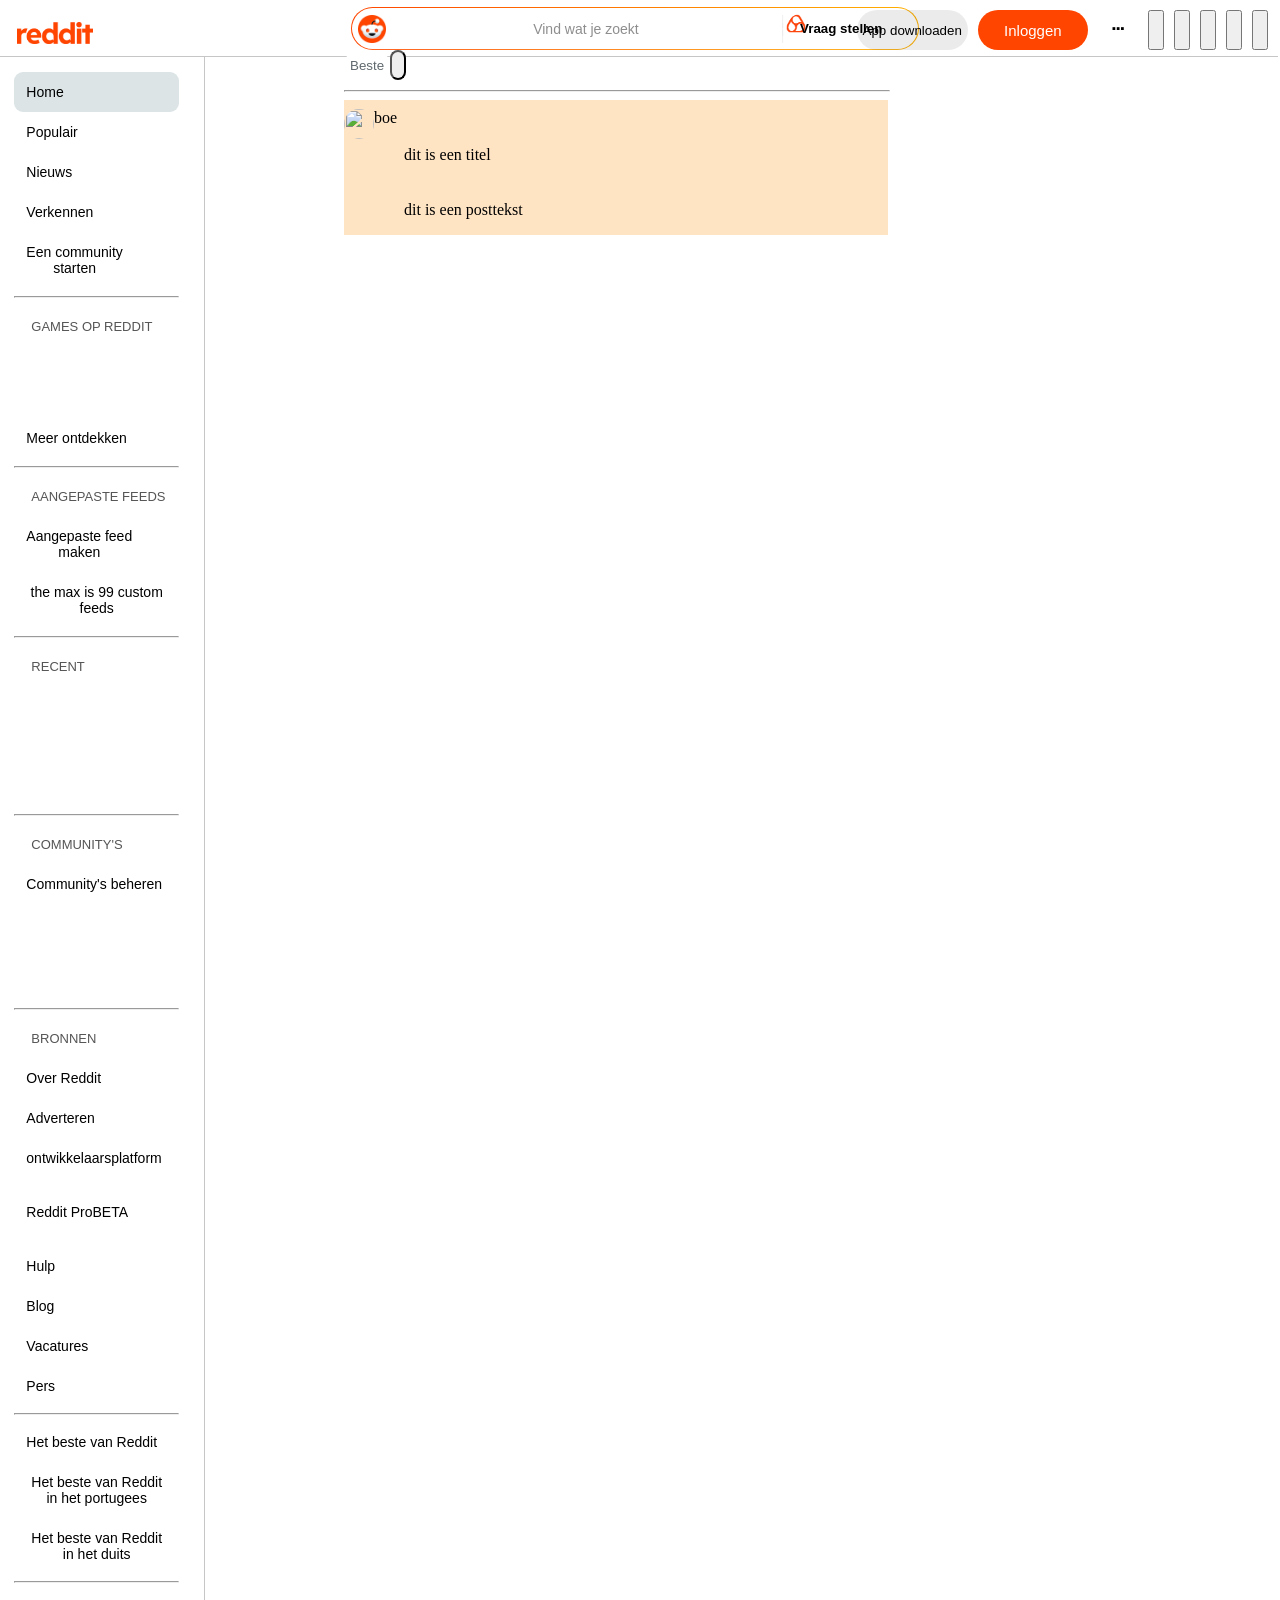
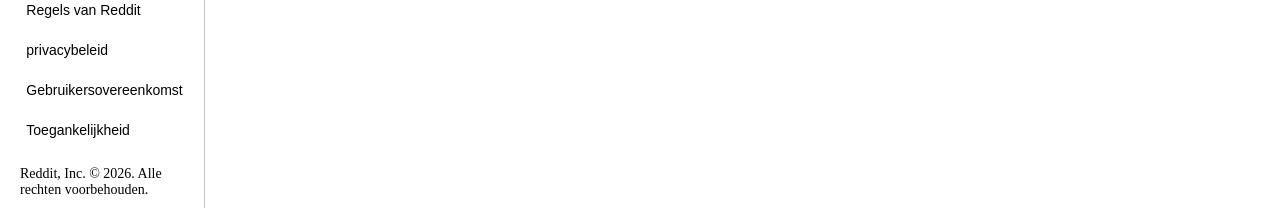
==== commit 33252fbf: "continued making the posting layout" ====
--- a/mijn eigen reddit.html
+++ b/mijn eigen reddit.html
@@ -103,9 +103,13 @@
             <button class="button" id="raster"></button>
         </div>
         <hr class="Solid" style="color: #ffffff85; width: 100%; margin-top: 0;">
-        <div>
-
-        </div>
+            <div id="post">
+            <p id="profile"><img src="" alt="" id="profilepicture"><span id="profilename">boe</span></p>
+            <div id="postcontent">
+                <p id="posttitle">dit is een titel</p>
+                <p id="posttext">dit is een posttekst</p>
+            </div>    
+            </div>
     </div>
     <script src="javascript/javascript.js"></script>
 </body>
--- a/css/style.reddit.css
+++ b/css/style.reddit.css
@@ -418,7 +418,7 @@
     text-decoration: underline;
 }
 
-/* fyp(for you page) */
+/* fyp (for you page) */
 
 #fyp {
     display: flex;
@@ -454,7 +454,51 @@
     border-color: none;
     background-color: none;
 }
-
+#post #profile {
+    display: flex;
+    flex-direction: row;
+    align-items: center;
+    height: 15px;
+    width: 60px;
+    border-radius: 99px;
+    border: none;
+    background: none;
+    align-self: normal;
+
+}
+#post #profile #profilepicture {
+    height: 30px;
+    width: 30px;
+    border-radius: 99px;
+    border-color: none;
+    background-color: none;
+}
+#post #profile #profilename {
+    height: 30px;
+    width: 30px;
+    border-radius: 99px;
+    border-color: none;
+    background-color: none;
+}
+
+#post {
+    display: flex;
+    flex-direction: row;
+    align-items: start;
+    height: auto;
+    width: 100%;
+    background-color: bisque;
+}
+#post #postcontent {
+    display: flex;
+    flex-direction: column;
+    align-items: start;
+    margin-top: 30px;
+    margin-left: 0;
+    gap: 5px;
+    height: auto;
+    width: 100%;
+}
 /* extra */
 
 #separator1 {
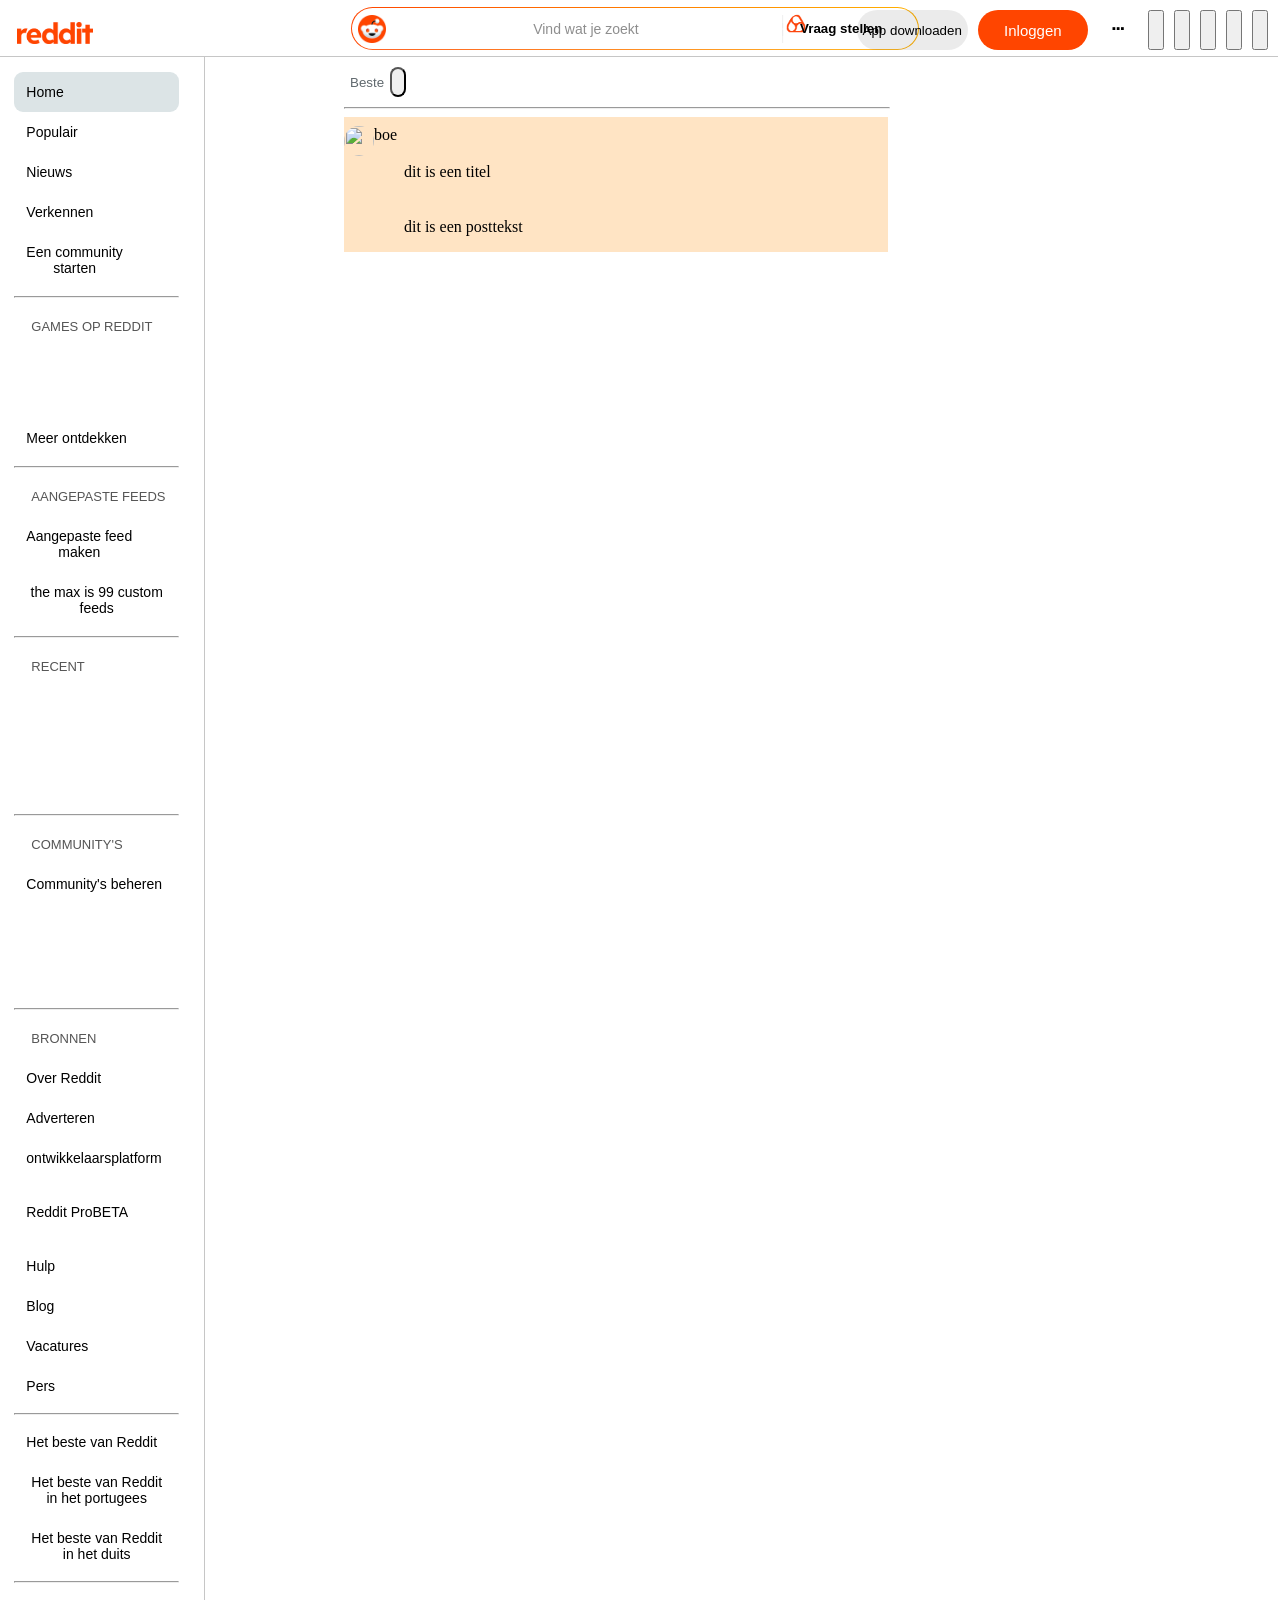
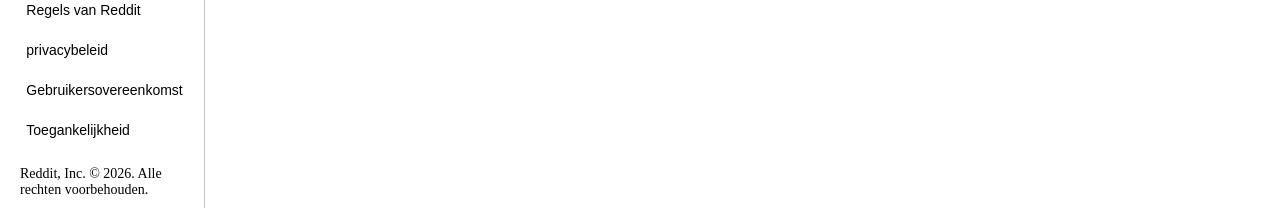
==== commit bf5876b6: "made the basic structure of the reddit homepage and the reddit fyp, also added some styling to the h" ====
--- a/mijn eigen reddit.html
+++ b/mijn eigen reddit.html
@@ -8,7 +8,7 @@
 </head>
 
 <body>
-    <header id="header">
+    <header>
         <div class="topnav" id="topbar">
             <a href="mijn eigen reddit.html">
                 <button type="button">
@@ -104,11 +104,11 @@
         </div>
         <hr class="Solid" style="color: #ffffff85; width: 100%; margin-top: 0;">
             <div id="post">
-            <p id="profile"><img src="" alt="" id="profilepicture"><span id="profilename">boe</span></p>
-            <div id="postcontent">
-                <p id="posttitle">dit is een titel</p>
-                <p id="posttext">dit is een posttekst</p>
-            </div>    
+                <p id="profile"><img src="" alt="" id="profilepicture"><span id="profilename">boe</span></p>
+                <div id="postcontent">
+                    <p id="posttitle">dit is een titel</p>
+                    <p id="posttext">dit is een posttekst</p>
+                </div>    
             </div>
     </div>
     <script src="javascript/javascript.js"></script>
--- a/css/style.reddit.css
+++ b/css/style.reddit.css
@@ -7,7 +7,7 @@
 }
 
 /* top navigation bar */
-#header {
+header {
     padding-bottom: 4px;
     width: 101%;
     margin-left: -10px;
@@ -426,7 +426,7 @@
     align-items: flex-start;
     position: absolute;
     width: 42.5%;
-    margin-top: 3%;
+    margin-top: 55px;
     margin-left: -4%;
     align-self: center;
 }
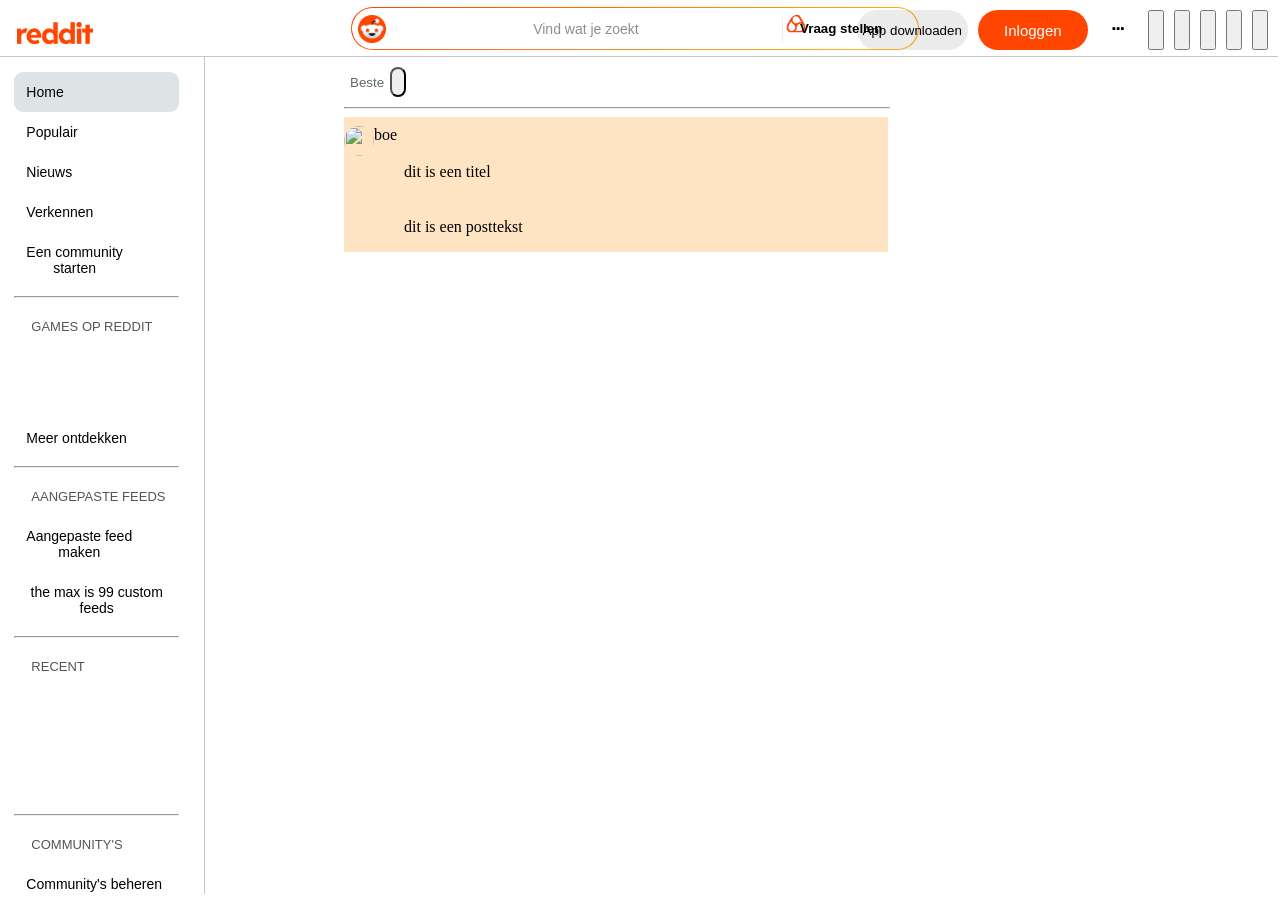
==== commit 44532707: "added scrollbar to left bar" ====
--- a/mijn eigen reddit.html
+++ b/mijn eigen reddit.html
@@ -93,9 +93,10 @@
             <button class="button" id="termsbtn">Gebruikersovereenkomst</button>
             <button class="button" id="accessibilitybtn">Toegankelijkheid</button>
         </div>
-    </div>
     <div id="copyrightbox">
         <a id="copyrighttxt" href="reddit homepage.html">Reddit, Inc. &copy; 2026. Alle rechten voorbehouden.</a>
+    </div>
+
     </div>
     <div id="fyp">
         <div id="fypsettings"style="display: flex;">
--- a/css/style.reddit.css
+++ b/css/style.reddit.css
@@ -183,9 +183,11 @@
     border-right: 1px solid #C6C6C6;
     width: 13%;
     padding-left: 0.5%;
-    height: 100%;
+    height: 93vh;
     left: 0;
     padding-right: 2%;
+    overflow-y: scroll;
+    overflow-x: hidden;
 }
 
 #homebtn {
@@ -209,7 +211,6 @@
 #leftbar .button {
     display: flex;
     flex-direction: row;
-/*    padding: 6px 12px;*/
     border: none;
     width: 100%;
     padding: 12px;
@@ -387,11 +388,13 @@
     flex-direction: row;
     justify-content: center;
     align-items: center;
-    width: 13.5%;
+    position: 100vh;
+    width: 100%;
     padding-top: 0.5%;
+    padding-bottom: -2;
     left: 0;
     padding-right: 2%;
-    border-right: 1px solid #C6C6C6;
+    border: none;
 }
 
 #copyrighttxt {
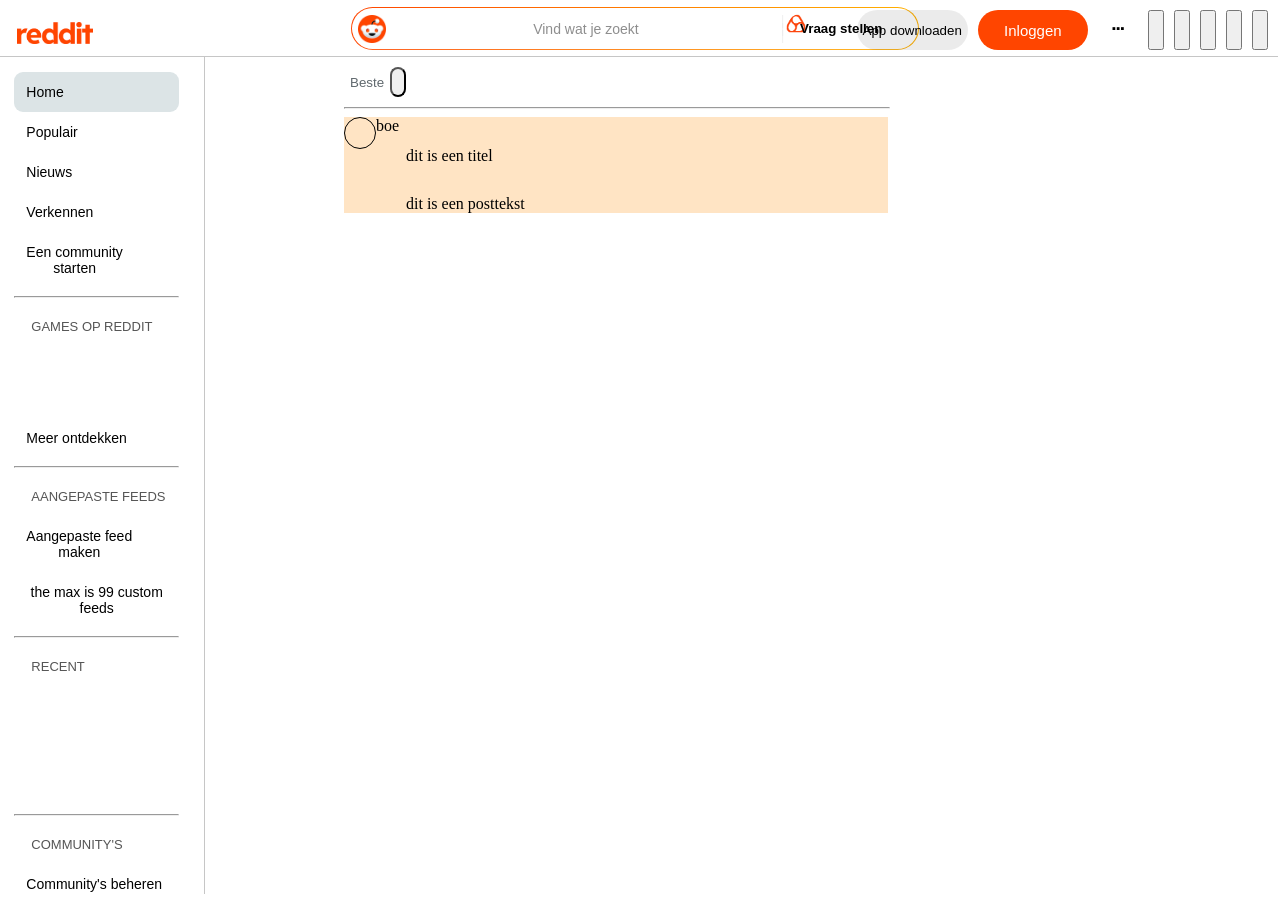
==== commit 3c4367a4: "tried to get the post to be under the profile didn't work" ====
--- a/mijn eigen reddit.html
+++ b/mijn eigen reddit.html
@@ -104,13 +104,12 @@
             <button class="button" id="raster"></button>
         </div>
         <hr class="Solid" style="color: #ffffff85; width: 100%; margin-top: 0;">
-            <div id="post">
-                <p id="profile"><img src="" alt="" id="profilepicture"><span id="profilename">boe</span></p>
-                <div id="postcontent">
-                    <p id="posttitle">dit is een titel</p>
-                    <p id="posttext">dit is een posttekst</p>
-                </div>    
+        <div id="post"><span id="profilepicture"></span><span id="profilename">boe</span>
+            <div>
+                <span id="posttitle">dit is een titel</span>
+                <span id="posttext">dit is een posttekst</span>
             </div>
+        </div>
     </div>
     <script src="javascript/javascript.js"></script>
 </body>
--- a/css/style.reddit.css
+++ b/css/style.reddit.css
@@ -467,21 +467,18 @@
     border: none;
     background: none;
     align-self: normal;
-
-}
-#post #profile #profilepicture {
-    height: 30px;
+    justify-content: center;
+}
+#post #profilepicture {
+    height: 30px ;
+    aspect-ratio: 1/1;
+    border-radius: 99px;
+    border: black solid 1px;
+}
+#post #profilename {
+    height: 18px;
     width: 30px;
     border-radius: 99px;
-    border-color: none;
-    background-color: none;
-}
-#post #profile #profilename {
-    height: 30px;
-    width: 30px;
-    border-radius: 99px;
-    border-color: none;
-    background-color: none;
 }
 
 #post {
@@ -492,7 +489,7 @@
     width: 100%;
     background-color: bisque;
 }
-#post #postcontent {
+#post #posttitle, #post #posttext {
     display: flex;
     flex-direction: column;
     align-items: start;
